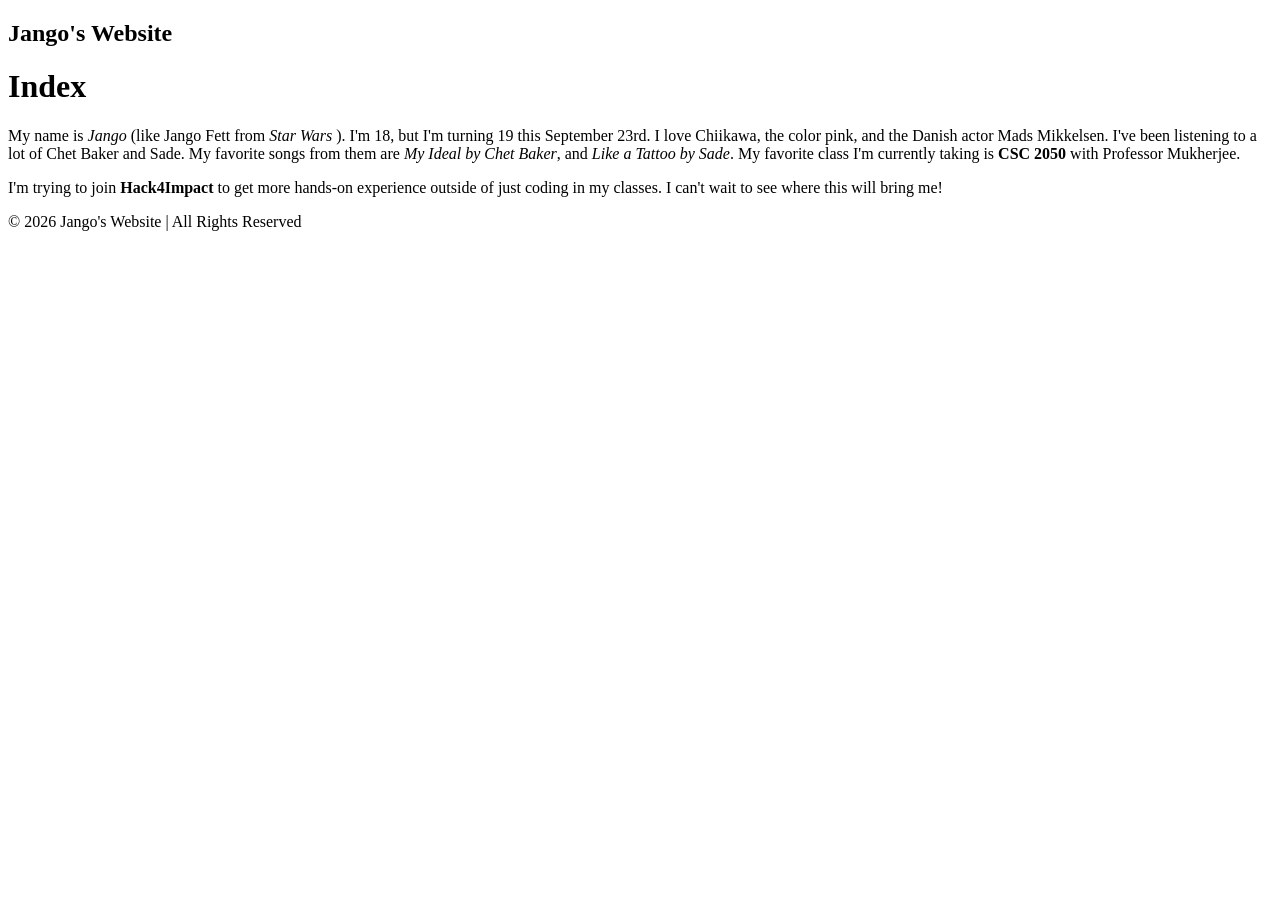
==== index.html @ b0708dfe "added navbar class to nav of blog.html, contact.html, index.html, portfolio.html, resume.html" ====
<!doctype html>
<html>
  <head>
    <title>Index</title>
  </head>
  <body>
    <nav class="navbar">
                <h1 class="logo">Jango's Website</h1> 
    </nav>
    <main>
      <h1 class="page-title">Index</h1>
      <div class="about">
        <div class="about-image"></div>
        <div class="about-text">
          <p>
            My name is <em>Jango</em> (like Jango Fett from
            <em>Star Wars</em> ). I'm 18, but I'm turning 19 this September
            23rd. I love Chiikawa, the color pink, and the Danish actor Mads
            Mikkelsen. I've been listening to a lot of Chet Baker and Sade. My
            favorite songs from them are <em>My Ideal by Chet Baker</em>, and
            <em>Like a Tattoo by Sade</em>. My favorite class I'm currently
            taking is <strong>CSC 2050</strong> with Professor Mukherjee.
          </p>
          <p>
            I'm trying to join <strong>Hack4Impact</strong> to get more hands-on
            experience outside of just coding in my classes. I can't wait to see
            where this will bring me!
          </p>
        </div>
      </div>
    </main>
    <footer>© 2026 Jango's Website | All Rights Reserved</footer>
  </body>
</html>
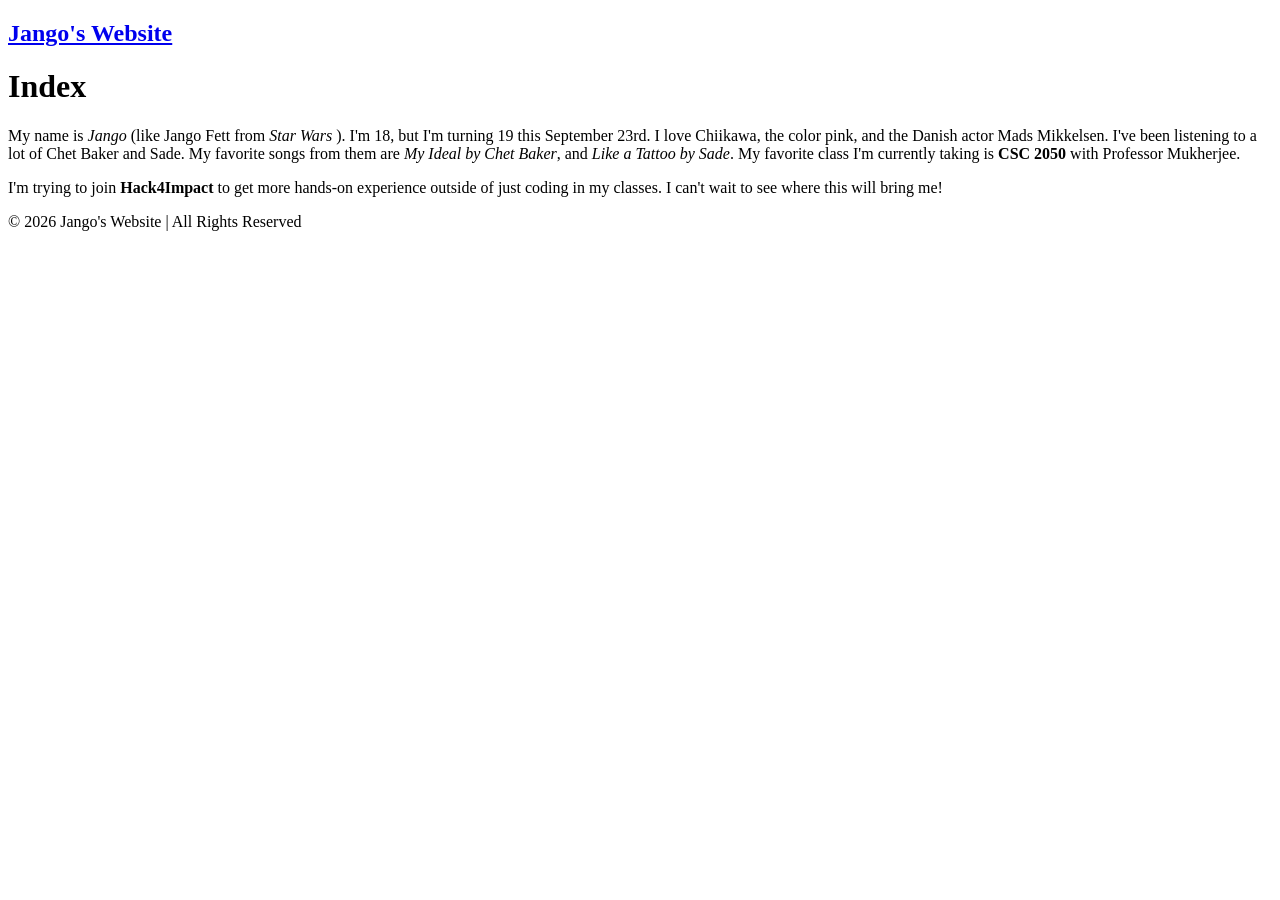
==== commit 6acbef34: "feat: added a href to index" ====
--- a/index.html
+++ b/index.html
@@ -5,7 +5,9 @@
   </head>
   <body>
     <nav class="navbar">
-                <h1 class="logo">Jango's Website</h1> 
+      <h1 class="logo">
+        <a href="index.html">Jango's Website</a>
+      </h1>
     </nav>
     <main>
       <h1 class="page-title">Index</h1>
@@ -29,6 +31,6 @@
         </div>
       </div>
     </main>
-    <footer>© 2026 Jango's Website | All Rights Reserved</footer>
+    <footer class="footer">© 2026 Jango's Website | All Rights Reserved</footer>
   </body>
 </html>
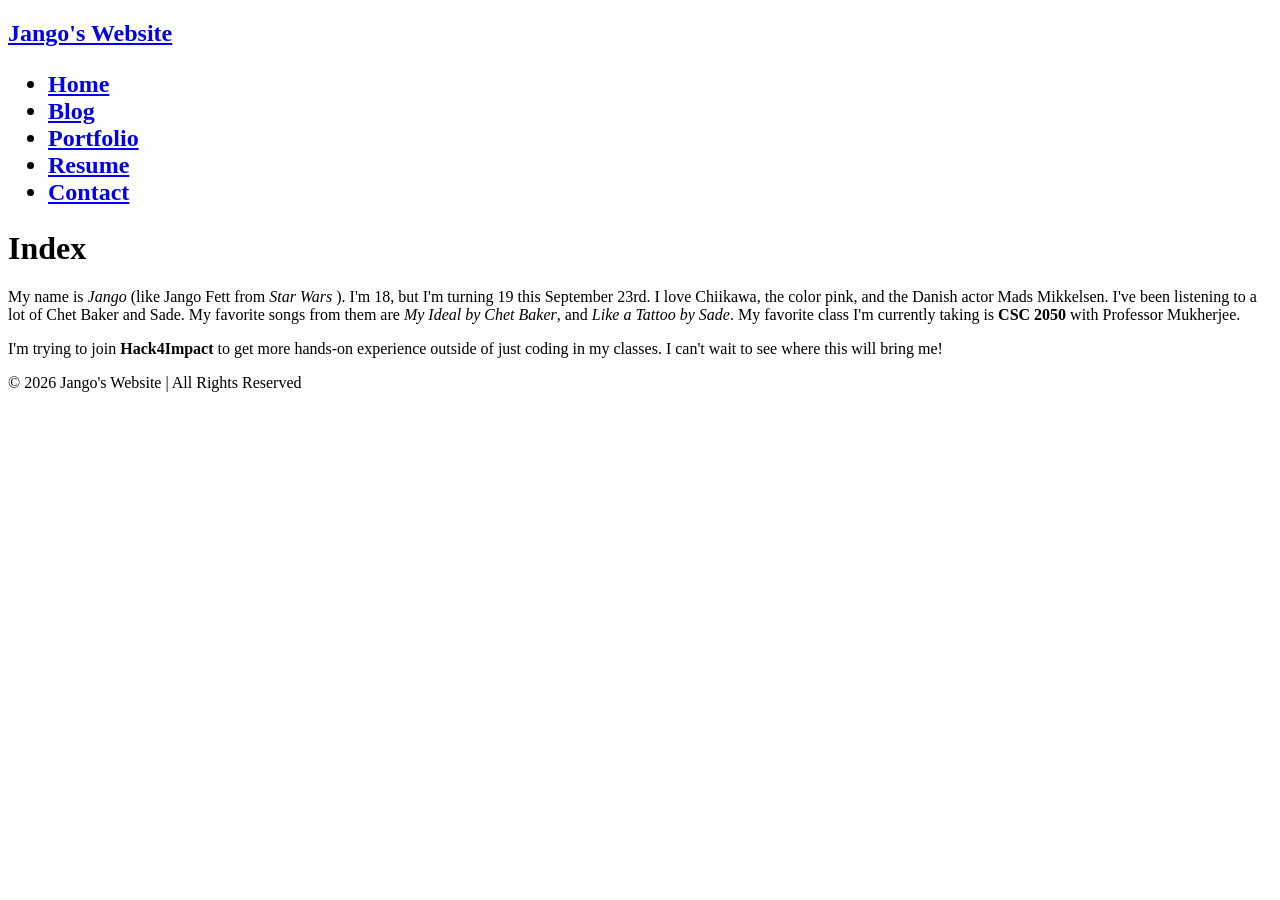
==== commit 0ee3ce7b: "feat: linked navagation for other pages" ====
--- a/index.html
+++ b/index.html
@@ -7,6 +7,13 @@
     <nav class="navbar">
       <h1 class="logo">
         <a href="index.html">Jango's Website</a>
+        <ul class="nav-list">
+        <li><a href="index.html">Home</a></li>
+        <li><a href="blog.html">Blog</a></li>
+        <li><a href="portfolio.html">Portfolio</a></li>
+        <li><a href="resume.html">Resume</a></li>
+        <li><a href="contact.html">Contact</a></li>
+      </ul>
       </h1>
     </nav>
     <main>
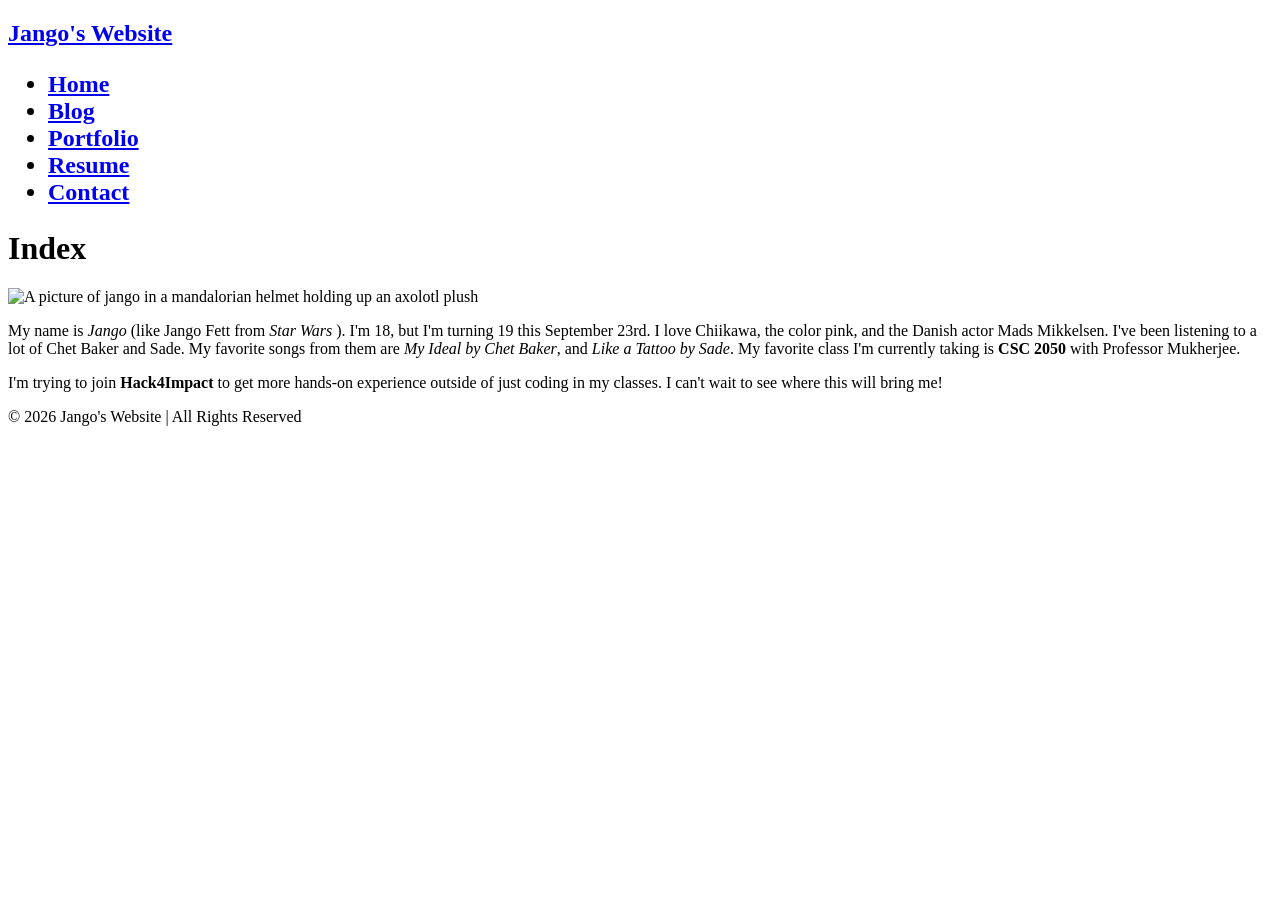
==== commit 622f53d2: "feat: added image file, added image to index.html, added contact boxes to context.html" ====
--- a/index.html
+++ b/index.html
@@ -8,18 +8,23 @@
       <h1 class="logo">
         <a href="index.html">Jango's Website</a>
         <ul class="nav-list">
-        <li><a href="index.html">Home</a></li>
-        <li><a href="blog.html">Blog</a></li>
-        <li><a href="portfolio.html">Portfolio</a></li>
-        <li><a href="resume.html">Resume</a></li>
-        <li><a href="contact.html">Contact</a></li>
-      </ul>
+          <li><a href="index.html">Home</a></li>
+          <li><a href="blog.html">Blog</a></li>
+          <li><a href="portfolio.html">Portfolio</a></li>
+          <li><a href="resume.html">Resume</a></li>
+          <li><a href="contact.html">Contact</a></li>
+        </ul>
       </h1>
     </nav>
     <main>
       <h1 class="page-title">Index</h1>
       <div class="about">
-        <div class="about-image"></div>
+        <div class="about-image">
+          <img
+            src="/Users/eliyasoriano/Desktop/h4i/JangoSoriano23.github.io/jango.JPG"
+            alt="A picture of jango in a mandalorian helmet holding up an axolotl plush"
+          />
+        </div>
         <div class="about-text">
           <p>
             My name is <em>Jango</em> (like Jango Fett from
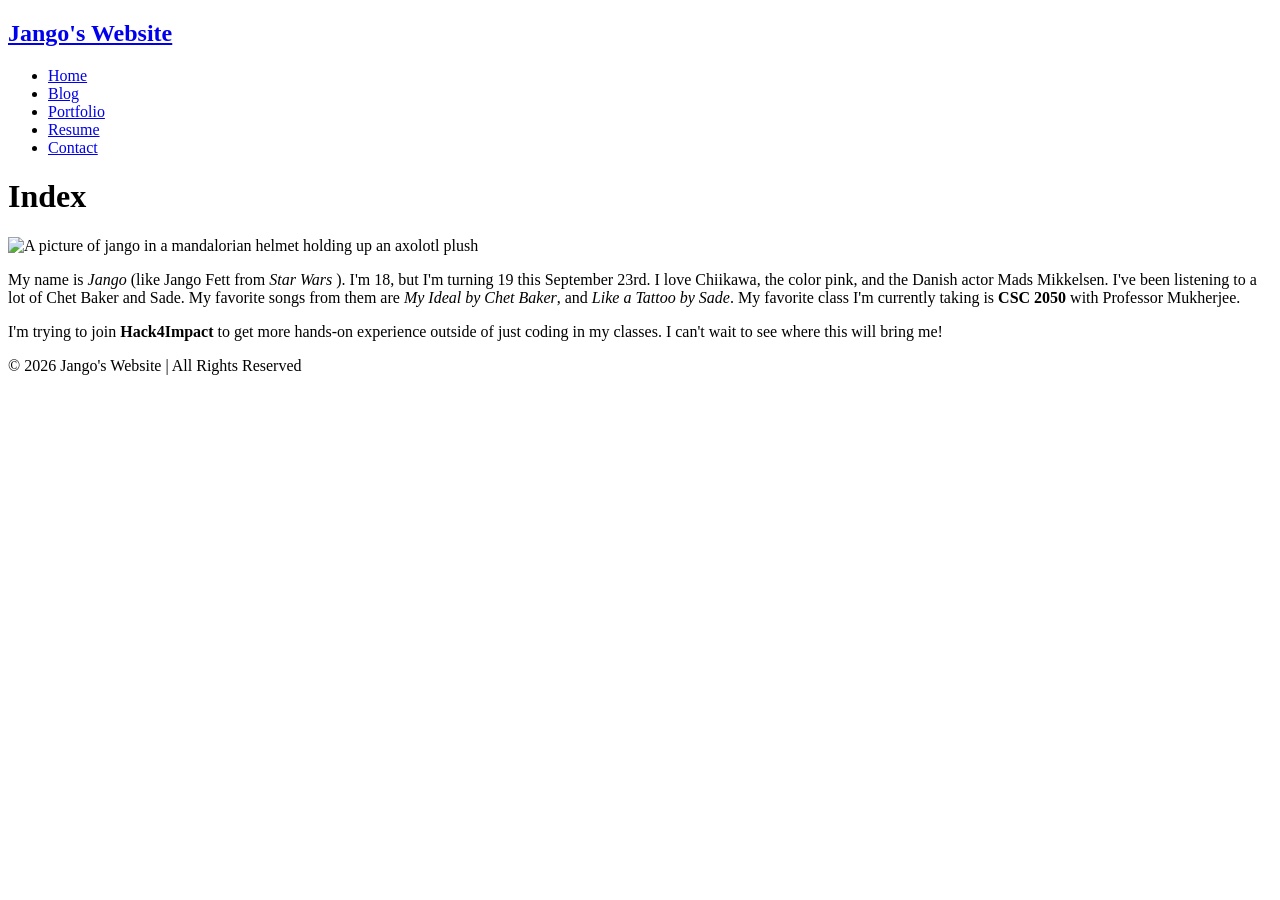
==== commit 3e5500aa: "feat: moved the navigation links outside h1 for all html files" ====
--- a/index.html
+++ b/index.html
@@ -7,14 +7,14 @@
     <nav class="navbar">
       <h1 class="logo">
         <a href="index.html">Jango's Website</a>
-        <ul class="nav-list">
-          <li><a href="index.html">Home</a></li>
-          <li><a href="blog.html">Blog</a></li>
-          <li><a href="portfolio.html">Portfolio</a></li>
-          <li><a href="resume.html">Resume</a></li>
-          <li><a href="contact.html">Contact</a></li>
-        </ul>
       </h1>
+      <ul class="nav-list">
+        <li><a href="index.html">Home</a></li>
+        <li><a href="blog.html">Blog</a></li>
+        <li><a href="portfolio.html">Portfolio</a></li>
+        <li><a href="resume.html">Resume</a></li>
+        <li><a href="contact.html">Contact</a></li>
+      </ul>
     </nav>
     <main>
       <h1 class="page-title">Index</h1>
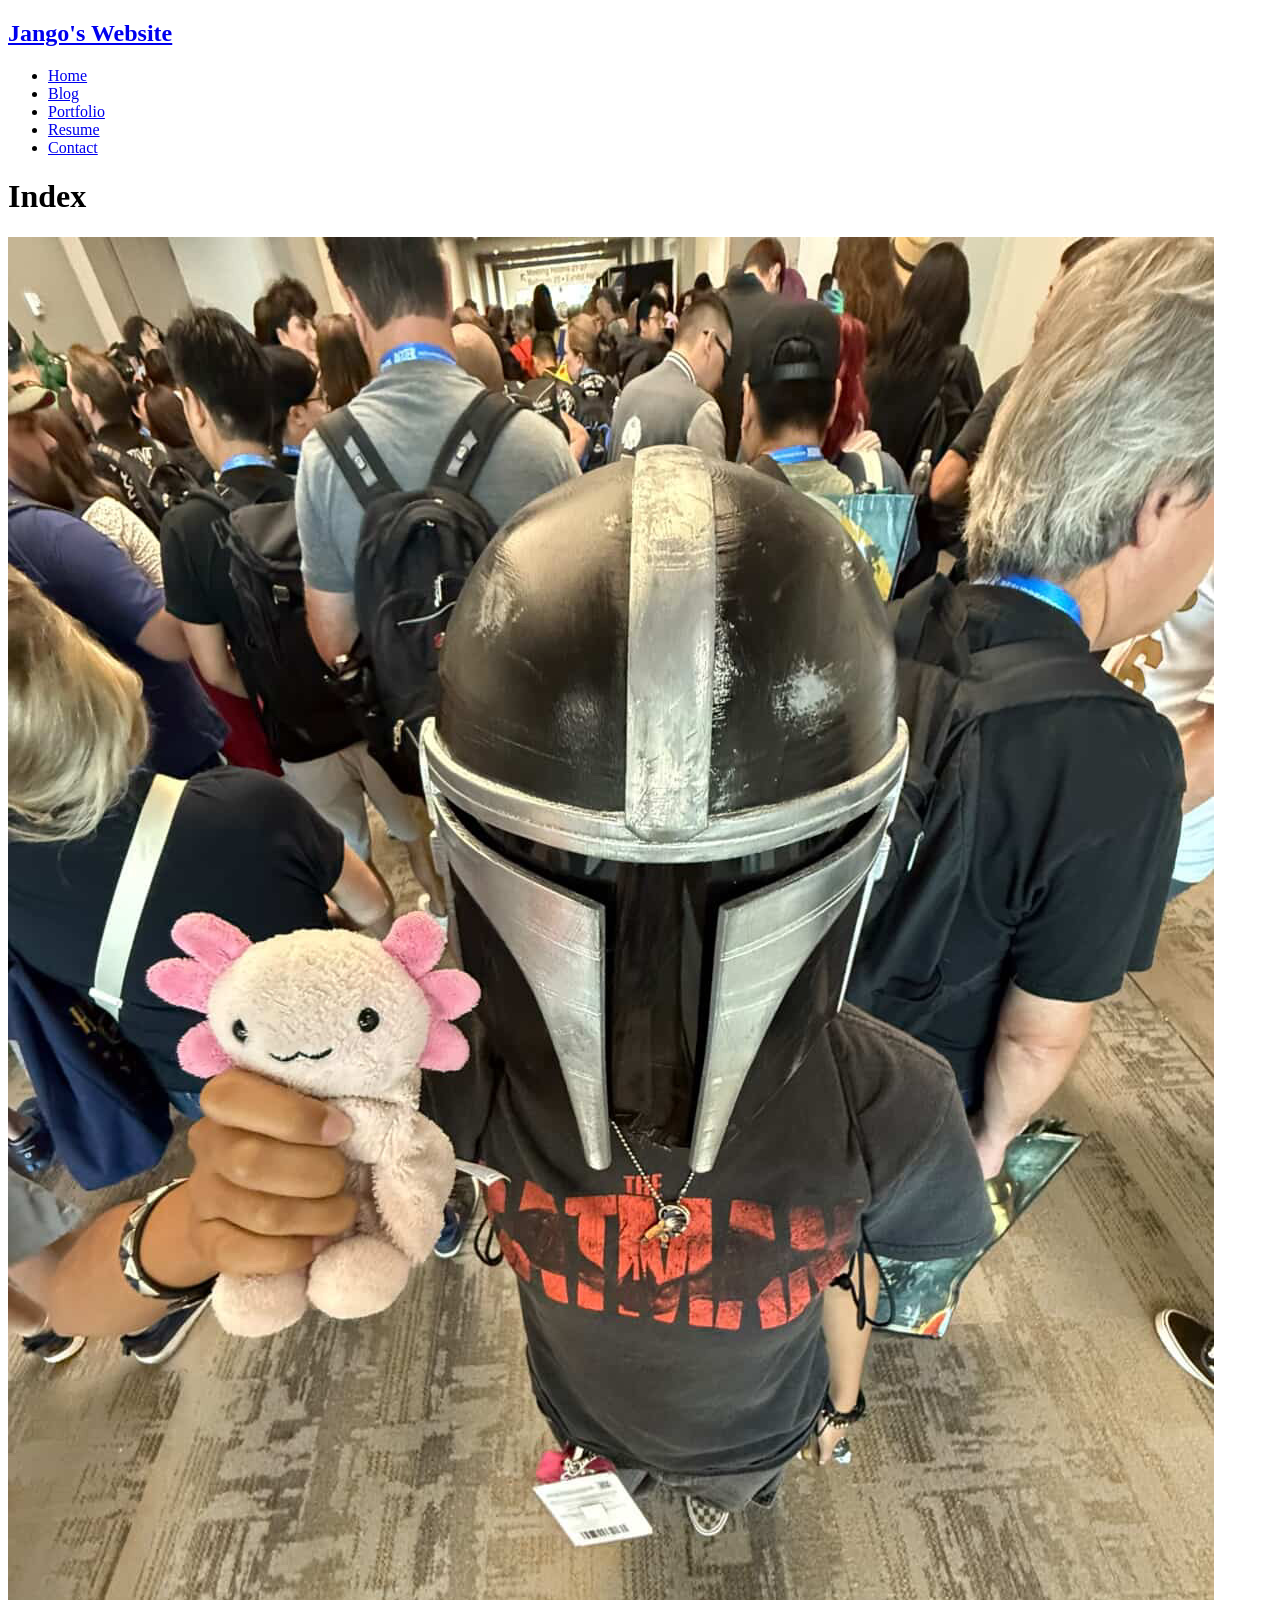
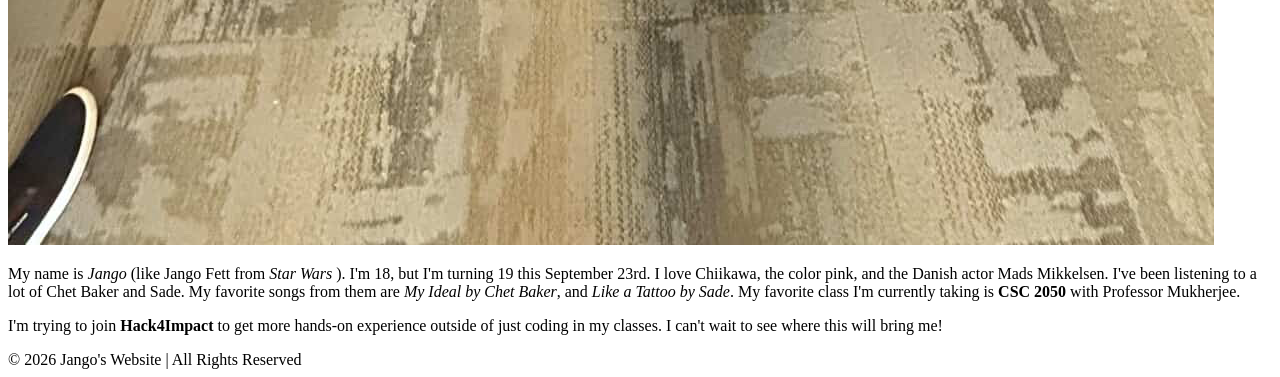
==== commit d84705e8: "feat: trying to get image to show up on index.html" ====
--- a/index.html
+++ b/index.html
@@ -21,7 +21,7 @@
       <div class="about">
         <div class="about-image">
           <img
-            src="/Users/eliyasoriano/Desktop/h4i/JangoSoriano23.github.io/jango.JPG"
+            src="jango.JPG"
             alt="A picture of jango in a mandalorian helmet holding up an axolotl plush"
           />
         </div>
